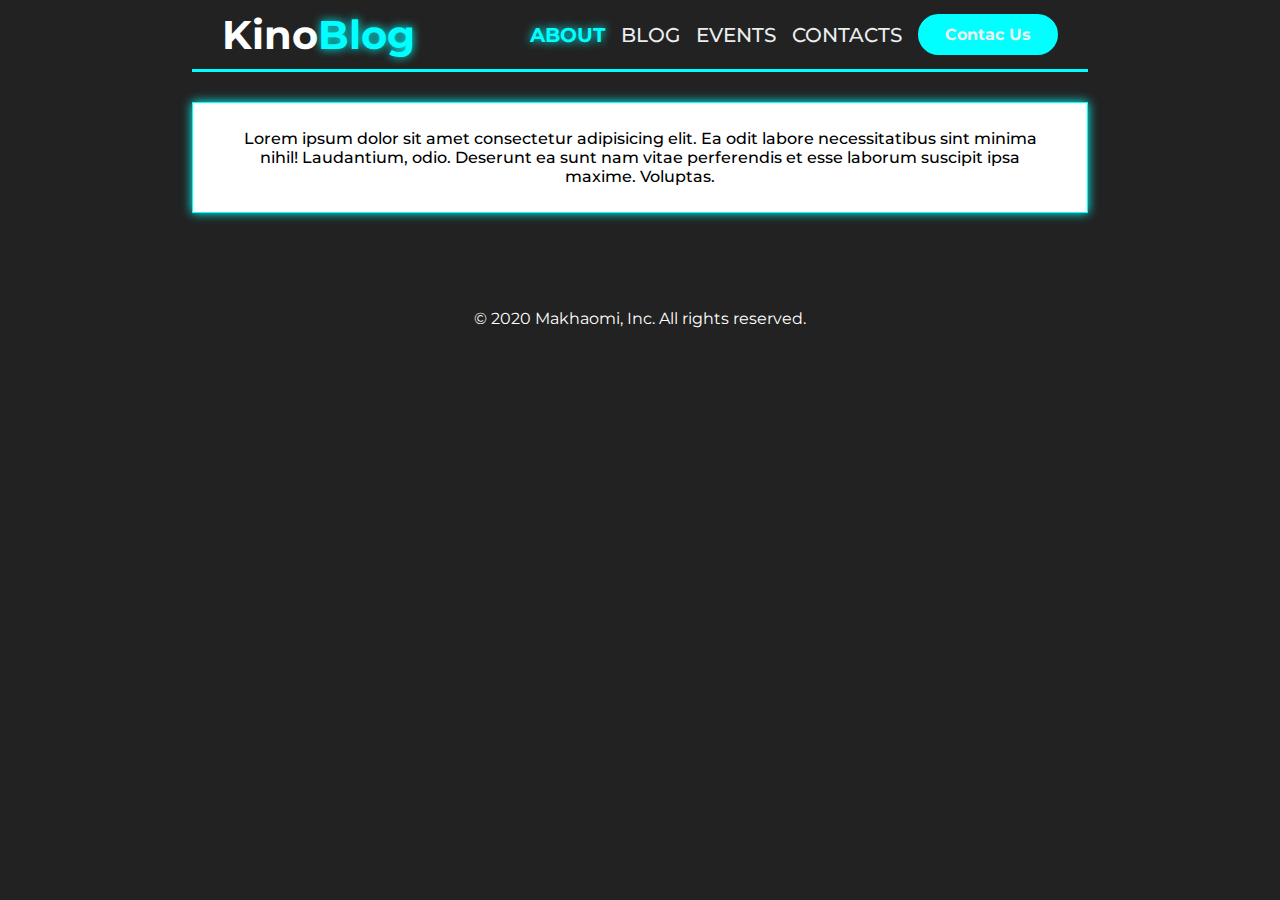
==== about.html @ 8dbeb744 "first commit" ====
<!DOCTYPE html>
<html lang="en">
<head>
    <meta charset="UTF-8">
    <meta name="viewport" content="width=device-width, initial-scale=1.0">
    <link rel="stylesheet" href="css/style.css">
    <link rel="stylesheet" href="css/about.css">
    <script src="https://ajax.googleapis.com/ajax/libs/jquery/3.5.1/jquery.min.js"></script>
    <title>about</title>
</head>
<body>
    <div class="box">
        <div class="header">
            <div class="home"><a href="index.html"><p>Kino<span>Blog</span></p> </a></div>
            <ul class="nav">
                <li><a href="about.html" class="active-button">About</a></li>
                <li><a href="blog.html">Blog</a></li>
                <li><a href="events.html">Events</a></li>
                <li><a href="contacts.html">Contacts</a></li>
                <button class="signIn" onclick="popup()">Contac Us</button>
            </ul>
        </div>
        <div class="main">
            <div class="about">
                <p>Lorem ipsum dolor sit amet consectetur adipisicing elit. Ea odit labore necessitatibus sint minima nihil! Laudantium, odio. Deserunt ea sunt nam vitae perferendis et esse laborum suscipit ipsa maxime. Voluptas.</p>
            </div>
        </div>
        <footer class="footer">
            <p>© 2020 Makhaomi, Inc. All rights reserved.</p>
        </footer>
    </div>
    <div class="login-form">
        <div class="login">
            <img onclick="closePopup()" src="https://upload.wikimedia.org/wikipedia/commons/thumb/a/a0/OOjs_UI_icon_close.svg/480px-OOjs_UI_icon_close.svg.png" alt="close">
            <h1>CONTACT US</h1>
            <input id="username" type="text" name="username" placeholder="Your Name">
            <input id="email" type="text" name="email" placeholder="Your Email">
            <input id="message" type="text" name="message" placeholder="Your Message">
            <button class="signIn" onclick="closePopup()">SUBMIT</button>
        </div>
    </div>
    <script src="script.js"></script>
</body>
</html>
---- css/style.css ----
@import url("https://fonts.googleapis.com/css2?family=Montserrat&display=swap");
* {
  box-sizing: border-box;
}
body {
  font-family: "Montserrat", sans-serif;
  margin: 0;
  padding: 0;
  background-color: rgb(34, 34, 34);
}
ul {
  padding: 0;
  margin: 0;
  list-style: none;
  padding-inline-start: 0px;
}

.box {
  grid-gap: 30px;
  display: grid;
  grid-template-columns: repeat(3, 1fr);
  grid-template-areas:
    "header header header"
    "main main sidebar"
    "footer footer footer ";
  margin: 0 15%;
}
a {
  color: rgb(235 238 239);
  text-decoration: none;
}
.header h1 {
  text-shadow: 0 0 10px white;
}
.img {
  box-shadow: 0 0 20px black;
  border-radius: 5%;
  border: 3px bold black;
  max-width: 700px;
  max-height: 400px;
  width: 100%;
  height: 100%;
  object-fit: cover;
}

.header {
  grid-area: header;
  display: grid;
  align-items: center;
  grid-template-areas: "home nav";
  background-color: rgb(34, 34, 34);
  padding: 10px 30px;
  color: #edf0f1;
  border-bottom: 3px solid aqua;
}

.home p {
  padding: 0 50px 0 0;
  margin: 0px;
  font-size: 40px;
}
.nav {
  cursor: pointer;
  font-weight: 500;
  display: flex;
  justify-content: space-between;
  align-items: center;
  font-size: 20px;

  text-transform: uppercase;
  transition: 0.5s ease-out;
}
.nav li:hover {
  text-shadow: 0 0 10px aqua;
  color: aqua;
  font-size: 22px;
  font-weight: 1000;
}

.signIn {
  transition: all 0.3s ease 0s;
  color: #edf0f1;
  font-weight: bold;
  font-size: 16px;
  text-align: center;
  border: 2px solid aqua;
  border-radius: 50px;
  padding: 9px 25px;
  cursor: pointer;
  text-decoration: none;
  background-color: aqua;
  outline: none;
}

.signIn:hover {
  box-shadow: 0 0 10px aqua;
}
.home a {
  color: white;
  text-decoration: none;
}
.nav a:hover {
  color: aqua;
}

.home {
  grid-area: "home";
  cursor: pointer;
  font-size: 25px;
  font-weight: 700;
}
.home span {
  color: aqua;
  text-shadow: 0 0 10px aqua;
}

/* LEFT SIDE CONTENT*/
.main {
  padding: 0 20px;
  text-align: left;
  grid-gap: 20px;
  grid-area: main;
  background-color: whitesmoke;
  border: 1px solid aqua;
  box-shadow: 0 0 10px aqua;
  font-weight: 500;
}
.main div {
  padding: 10px 20px;
}
.hidden {
  display: none;
}
.featuredArticle {
  margin: 2% 0;
}

button {
  font-family: "Montserrat", sans-serif;
  outline: none;
  font-weight: bold;
  font-size: 14px;
  border-radius: 50px;
  background-color: black;
  border: none;
  color: white;
  cursor: pointer;
  padding: 10px 20px;
}
button:hover {
  background-color: rgb(46, 45, 45);
}
/*RIGHT SIDE CONTENT*/

.sidebar {
  text-align: center;
  padding: 50px 20px 0 20px;
  grid-area: sidebar;
  background-color: whitesmoke;
  border: 1px solid aqua;
  box-shadow: 0 0 10px aqua;
  font-weight: 500;
}
.sidebar ul {
  text-decoration: none;
  list-style: none;
}
.sidebar li {
  margin: 10px 0;
}
.topics {
  grid-area: topics;
}
.item {
  grid-area: item;
  text-align: center;
}
.sidebar a {
  color: black;
}

.sidebar img {
  object-fit: cover;
  width: 150px;
  height: 150px;
  border-radius: 50%;
}
.sidebar p {
  text-align: center;
}
#topic {
  padding: 10px;
  font-weight: bold;
  color: white;
  background-color: black;
}
.popularPosts {
  text-align: center;
}
.popularPosts a {
  color: white;
}
.popularPosts button {
  border-radius: 0%;
  padding: 10px 60px;
  width: 100%;
}
.popularPosts img {
  height: 240px;
  width: 200px;
  border-radius: 10px;
  margin: 0 auto;
}
/* FOOTER */
.footer {
  color: white;
  text-align: center;
  grid-area: footer;
  margin-top: 50px;
  grid-area: footer;
}
/* CONTACT US FORM */
.login-form {
  padding: 0;
  margin: 0;
  text-align: center;
  position: absolute;
  background-color: rgba(0, 0, 0, 0.8);
  top: 0;
  display: none;
  justify-content: center;
  align-items: center;
  width: 100%;
  height: 100%;
}
.login {
  padding: 40px;
  align-items: center;
  color: white;
  box-shadow: 0 0 15px black;
  width: 500px;
  height: 500px;
  text-align: center;
  background-color: black;
}
.login button {
  border: black;
  box-shadow: 0 0 5px whtie;
  background-color: black;
}
.login button:hover {
  text-shadow: 0 0 10px white;
  box-shadow: 0 0 10px white;
}
.login h1 {
  text-shadow: 0 0 10px white;
}
.login input {
  font-weight: 300;
  color: white;
  background-color: black;
  border: black;
  border-bottom: 1px solid grey;
  outline: 3p;
  box-sizing: border-box;
  margin: 40px auto;
  padding: 10px;
  border-radius: 5px;
  display: block;
  width: 80%;
}
::placeholder {
  color: grey;
}
.login img {
  position: relative;
  left: 58%;
  top: -10%;
  width: 20px;
  height: 20px;
  background-color: white;
  cursor: pointer;
}
.login input:focus {
  outline: none;
  font-family: "Montserrat" sans-serif;
  border-bottom: 3px solid white;
}
/* RESPONSIVE */
@media (max-width: 1000px) {
  .header {
    grid-template-areas:
      "home"
      "nav";
  }
  .box {
    margin: 0 3%;
    grid-template-areas:
      "header header header"
      "main main main"
      "sidebar sidebar sidebar"
      "footer footer footer";
  }
  .sidebar {
    padding: 30px;
    margin: 0;
  }
  .items {
    margin: 20px 0;
    display: grid;
    grid-template-columns: 1fr 1fr;
    grid-template-rows: 1fr;
    grid-template-areas:
      "item popularPosts"
      "topics popularPosts";
    grid-gap: 30px;
  }
  .popularPosts {
    grid-row: 1/3;
  }
}
@media (max-width: 700px) {
  .nav {
    display: block;
  }
  img {
    margin: auto;
  }
  .box {
    margin: 0 50px;
    grid-template-areas:
      "header header header"
      "main main main"
      "sidebar sidebar sidebar"
      "footer footer footer";
  }
  .items {
    display: grid;
    grid-template-columns: 1fr;
    grid-template-areas:
      "item"
      "topics";
    margin: auto;
  }
  .popularPosts {
    display: none;
  }
}
/* active class */
.active-button {
  color: aqua;
  text-shadow: 0 0 10px aqua;
  font-weight: bold;
}
---- css/about.css ----
.main {
  background-color: #ffffff;
  grid-area: main;
  grid-column: 1/4;
  text-align: center;
}
.events {
  margin: 0;
}
.event {
  margin: 20px;
  background-color: #ffffff;
  box-shadow: 0 0 5px #ffffff;
}
.event-img {
  width: 30vw;
  height: 40vh;
}
img {
  border-radius: none;
  border: none;
  box-shadow: none;
}

.maps,
.another-map,
.and-another-map {
  display: none;
  height: 50vh;
}
#map,
#map1,
#map2 {
  height: 100%;
}
#see-location,
#see-location1,
#see-location2 {
  cursor: pointer;
  letter-spacing: 1px;
}
.separator {
  height: 3px;
  background-color: aqua;
  border-radius: 5px;
  border: 1px solid aqua;
}
.event p {
  font-size: 16px;
  font-weight: 500;
  line-height: normal;
}
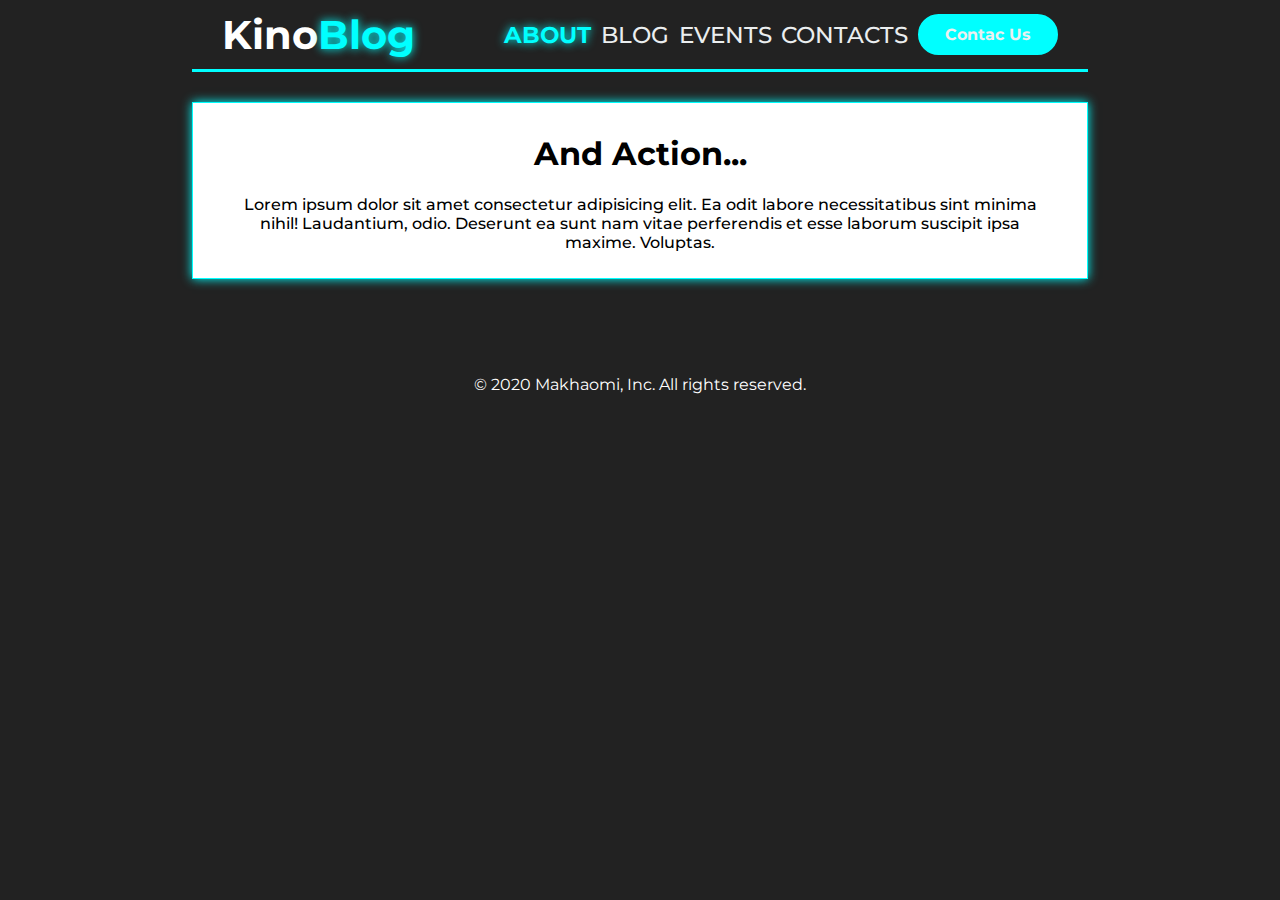
==== commit d70a873d: "git" ====
--- a/about.html
+++ b/about.html
@@ -22,6 +22,7 @@
         </div>
         <div class="main">
             <div class="about">
+                <h1>And Action...</h1>
                 <p>Lorem ipsum dolor sit amet consectetur adipisicing elit. Ea odit labore necessitatibus sint minima nihil! Laudantium, odio. Deserunt ea sunt nam vitae perferendis et esse laborum suscipit ipsa maxime. Voluptas.</p>
             </div>
         </div>
--- a/css/style.css
+++ b/css/style.css
@@ -8,11 +8,30 @@
   padding: 0;
   background-color: rgb(34, 34, 34);
 }
+::-webkit-scrollbar {
+  width: 7px;
+  height: 3px;
+  background-color: rgb(34, 34, 34);
+}
+::-webkit-scrollbar-thumb {
+  background-color: aqua;
+  border-radius: 9em;
+  box-shadow: 0 0 50px aqua;
+}
+::-webkit-scrollbar-thumb:hover {
+  background-color: white;
+}
 ul {
   padding: 0;
   margin: 0;
   list-style: none;
   padding-inline-start: 0px;
+}
+h2 {
+  font-size: 1rem;
+}
+p {
+  font-size: 1rem;
 }
 
 .box {
@@ -36,7 +55,7 @@
   box-shadow: 0 0 20px black;
   border-radius: 5%;
   border: 3px bold black;
-  max-width: 700px;
+  max-width: 900px;
   max-height: 400px;
   width: 100%;
   height: 100%;
@@ -65,7 +84,7 @@
   display: flex;
   justify-content: space-between;
   align-items: center;
-  font-size: 20px;
+  font-size: 1.45rem;
 
   text-transform: uppercase;
   transition: 0.5s ease-out;
@@ -319,9 +338,22 @@
     grid-row: 1/3;
   }
 }
-@media (max-width: 700px) {
+@media (max-width: 768px) {
   .nav {
     display: block;
+    font-size: 2rem;
+  }
+  button {
+    font-size: 2rem;
+  }
+  a {
+    font-size: 2rem;
+  }
+  p {
+    font-size: 2rem;
+  }
+  h2 {
+    font-size: 2rem;
   }
   img {
     margin: auto;
--- a/css/about.css
+++ b/css/about.css
@@ -50,3 +50,47 @@
   font-weight: 500;
   line-height: normal;
 }
+
+/*blog page*/
+.block {
+  box-shadow: 0 0 20px black;
+  display: flex;
+  flex-direction: row;
+  margin: 50px 0;
+  box-sizing: border-box;
+  width: 100%;
+}
+.block .text {
+  text-align: start;
+  align-items: flex-start;
+  justify-content: center;
+  flex-direction: column;
+}
+.block .block-img .image-block {
+  width: 350px;
+  height: 100%;
+}
+.block:hover {
+  box-shadow: 0 0 5px black;
+  margin: 0;
+  position: relative;
+  opacity: 1;
+  transform: scale(1.1);
+}
+@media (max-width: 768px) {
+  .block {
+    flex-direction: column;
+  }
+  .block .block-text {
+    display: none;
+  }
+  .img,
+  .event-img {
+    width: 100%;
+    height: 100%;
+  }
+  .block .block-img .image-block {
+    width: 100%;
+    height: 100%;
+  }
+}
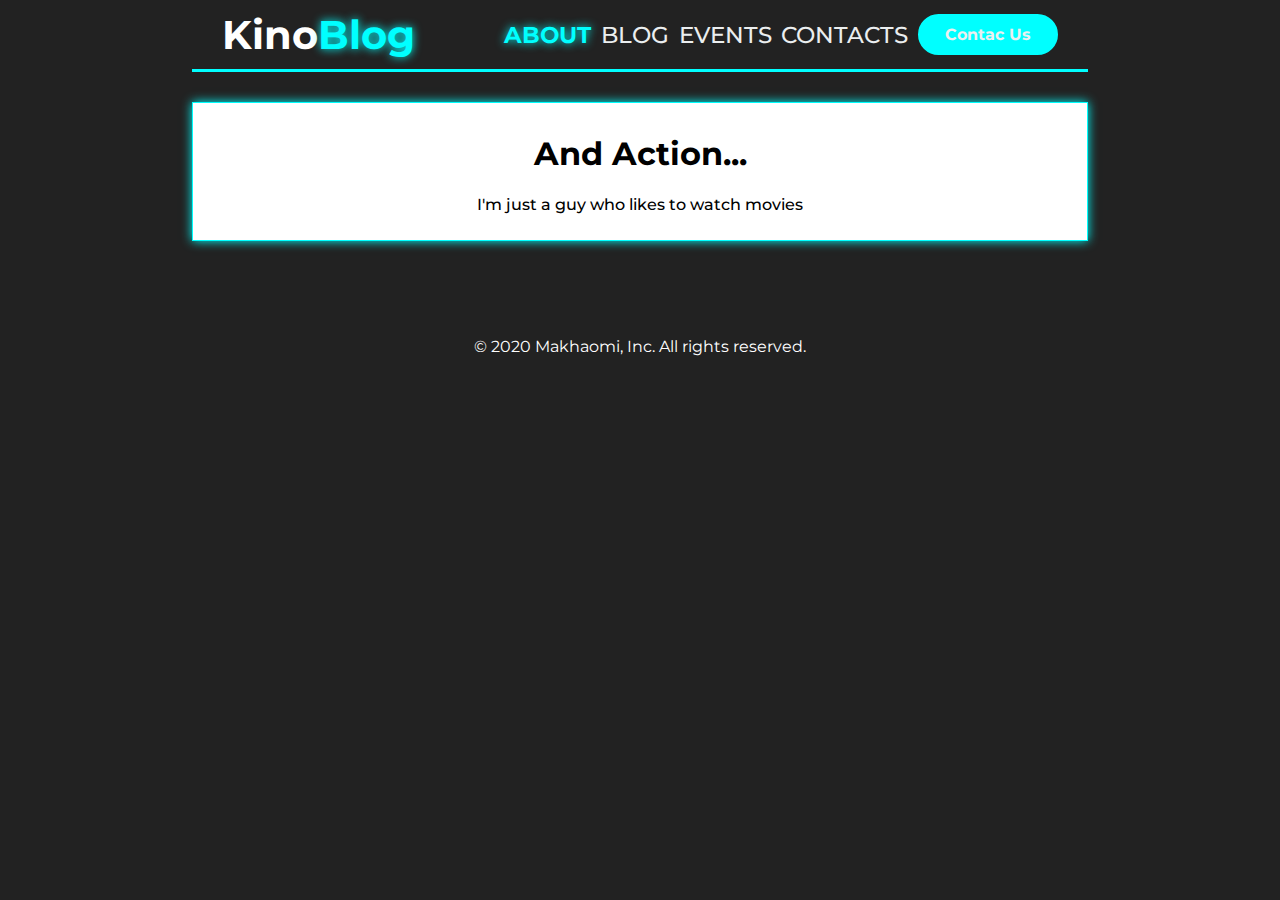
==== commit b251fa16: "4th commit" ====
--- a/about.html
+++ b/about.html
@@ -23,7 +23,7 @@
         <div class="main">
             <div class="about">
                 <h1>And Action...</h1>
-                <p>Lorem ipsum dolor sit amet consectetur adipisicing elit. Ea odit labore necessitatibus sint minima nihil! Laudantium, odio. Deserunt ea sunt nam vitae perferendis et esse laborum suscipit ipsa maxime. Voluptas.</p>
+                <p>I'm just a guy who likes to watch movies </p>
             </div>
         </div>
         <footer class="footer">
--- a/css/style.css
+++ b/css/style.css
@@ -172,6 +172,7 @@
 /*RIGHT SIDE CONTENT*/
 
 .sidebar {
+  height: 1340px;
   text-align: center;
   padding: 50px 20px 0 20px;
   grid-area: sidebar;
--- a/css/about.css
+++ b/css/about.css
@@ -31,6 +31,7 @@
 #map,
 #map1,
 #map2 {
+  box-shadow: 0 0 10px black;
   height: 100%;
 }
 #see-location,
@@ -45,14 +46,37 @@
   border-radius: 5px;
   border: 1px solid aqua;
 }
+.event-img {
+  width: 100%;
+  height: 100%;
+  max-width: 500px;
+}
 .event p {
   font-size: 16px;
   font-weight: 500;
   line-height: normal;
 }
+.search input[type="text"] {
+  padding: 6px;
+  margin-top: 8px;
+  font-size: 17px;
+  border: none;
+}
+.search {
+  margin: 10px 0;
+  float: left;
+}
+.btn-search {
+  border: 1px solid grey;
+  background-color: white;
+}
+.btn-search:hover {
+  background-color: whitesmoke;
+}
 
 /*blog page*/
 .block {
+  transition: all 0.4s linear;
   box-shadow: 0 0 20px black;
   display: flex;
   flex-direction: row;
@@ -71,10 +95,12 @@
   height: 100%;
 }
 .block:hover {
+  cursor: pointer;
   box-shadow: 0 0 5px black;
   margin: 0;
   position: relative;
-  opacity: 1;
+  -webkit-transform: scale(1.1);
+  -ms-transform: scale(1.1);
   transform: scale(1.1);
 }
 @media (max-width: 768px) {
